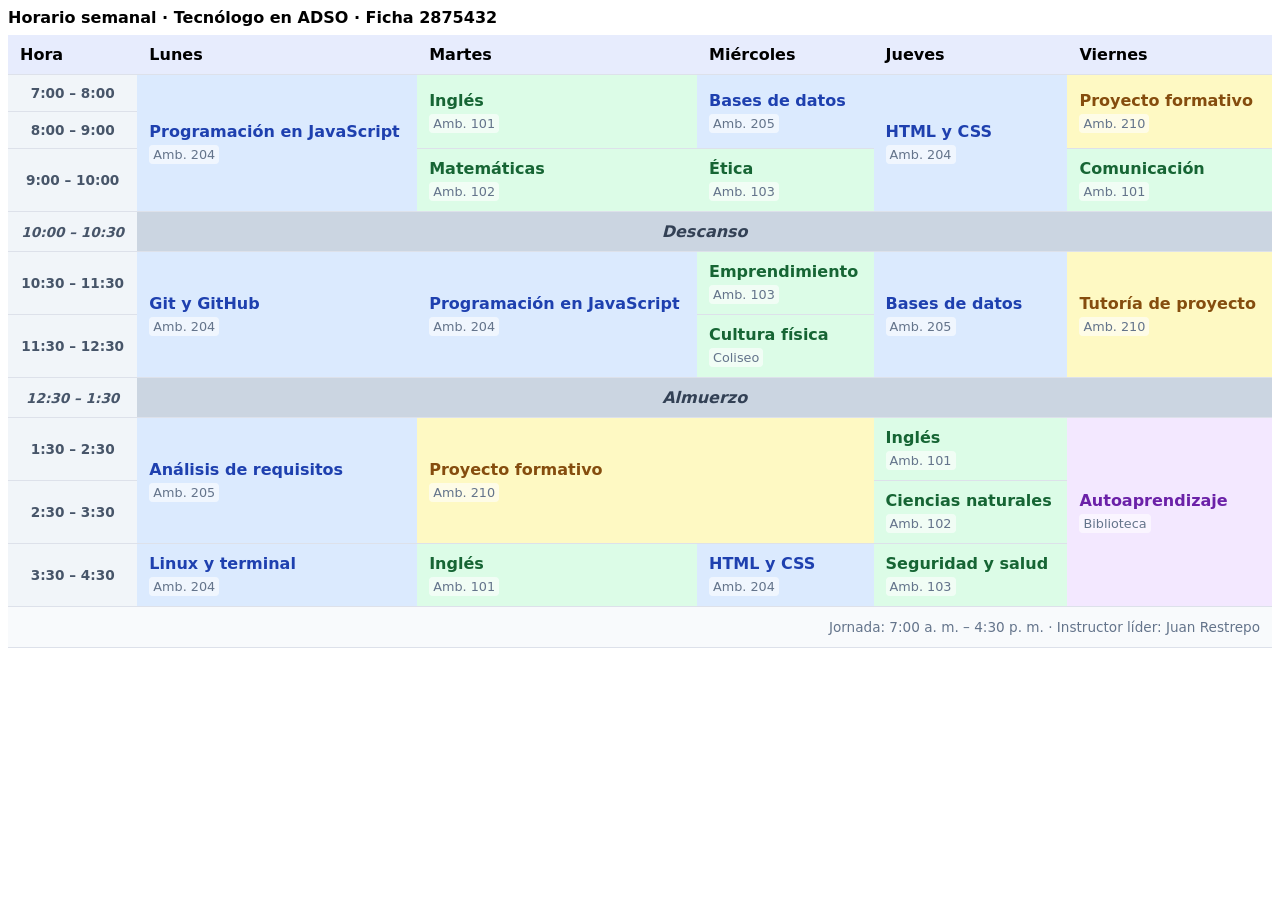
==== horario.html @ 33aaa744 "mi proyecto de tablas terminado" ====
<!DOCTYPE html>
<html lang="en">
<head>
  <meta charset="UTF-8">
  <meta name="viewport" content="width=device-width, initial-scale=1.0">
  <title>Horario</title>
  <link rel="stylesheet" href="css/styles.css">
</head>
</head>
<body>
  <main>
    <section class="horario">
  <div class="tabla-contenedor">
    <table>
      <caption>Horario semanal · Tecnólogo en ADSO · Ficha 2875432</caption>
      <thead>
        <tr>
          <th scope="col">Hora</th>
          <th scope="col">Lunes</th>
          <th scope="col">Martes</th>
          <th scope="col">Miércoles</th>
          <th scope="col">Jueves</th>
          <th scope="col">Viernes</th>
        </tr>
      </thead>
      <tbody>
        <tr>
          <th scope="row">7:00 – 8:00</th>
          <td class="tecnica" rowspan="3">Programación en JavaScript <span class="ambiente">Amb. 204</span></td>
          <td class="transversal" rowspan="2">Inglés <span class="ambiente">Amb. 101</span></td>
          <td class="tecnica" rowspan="2">Bases de datos <span class="ambiente">Amb. 205</span></td>
          <td class="tecnica" rowspan="3">HTML y CSS <span class="ambiente">Amb. 204</span></td>
          <td class="proyecto" rowspan="2">Proyecto formativo <span class="ambiente">Amb. 210</span></td>
        </tr>
        <tr>
          <th scope="row">8:00 – 9:00</th>
        </tr>
        <tr>
          <th scope="row">9:00 – 10:00</th>
          <td class="transversal">Matemáticas <span class="ambiente">Amb. 102</span></td>
          <td class="transversal">Ética <span class="ambiente">Amb. 103</span></td>
          <td class="transversal">Comunicación <span class="ambiente">Amb. 101</span></td>
        </tr>
        <tr class="pausa">
          <th scope="row">10:00 – 10:30</th>
          <td colspan="5">Descanso</td>
        </tr>
        <tr>
          <th scope="row">10:30 – 11:30</th>
          <td class="tecnica" rowspan="2">Git y GitHub <span class="ambiente">Amb. 204</span></td>
          <td class="tecnica" rowspan="2">Programación en JavaScript <span class="ambiente">Amb. 204</span></td>
          <td class="transversal">Emprendimiento <span class="ambiente">Amb. 103</span></td>
          <td class="tecnica" rowspan="2">Bases de datos <span class="ambiente">Amb. 205</span></td>
          <td class="proyecto" rowspan="2">Tutoría de proyecto <span class="ambiente">Amb. 210</span></td>
        </tr>
        <tr>
          <th scope="row">11:30 – 12:30</th>
          <td class="transversal">Cultura física <span class="ambiente">Coliseo</span></td>
        </tr>
        <tr class="pausa">
          <th scope="row">12:30 – 1:30</th>
          <td colspan="5">Almuerzo</td>
        </tr>
        <tr>
          <th scope="row">1:30 – 2:30</th>
          <td class="tecnica" rowspan="2">Análisis de requisitos <span class="ambiente">Amb. 205</span></td>
          <td class="proyecto" colspan="2" rowspan="2">Proyecto formativo <span class="ambiente">Amb. 210</span></td>
          <td class="transversal">Inglés <span class="ambiente">Amb. 101</span></td>
          <td class="libre" rowspan="3">Autoaprendizaje <span class="ambiente">Biblioteca</span></td>
        </tr>
        <tr>
          <th scope="row">2:30 – 3:30</th>
          <td class="transversal">Ciencias naturales <span class="ambiente">Amb. 102</span></td>
        </tr>
        <tr>
          <th scope="row">3:30 – 4:30</th>
          <td class="tecnica">Linux y terminal <span class="ambiente">Amb. 204</span></td>
          <td class="transversal">Inglés <span class="ambiente">Amb. 101</span></td>
          <td class="tecnica">HTML y CSS <span class="ambiente">Amb. 204</span></td>
          <td class="transversal">Seguridad y salud <span class="ambiente">Amb. 103</span></td>
        </tr>
      </tbody>
      <tfoot>
        <tr>
          <td colspan="6">Jornada: 7:00 a. m. – 4:30 p. m. · Instructor líder: Juan Restrepo</td>
        </tr>
      </tfoot>
    </table>
  </div>
</section>

  </main>
  
</body>
  
</html>
---- css/styles.css ----
table {
    width: 100%;
    border-collapse: collapse; /* un solo borde entre celdas */
    font-family: system-ui, sans-serif;
    
}

caption {
    text-align: left;
    font-weight: 600;
    padding-bottom: 8px;
}

th, td {
    padding: 10px 12px;        /* espacio interno */
    border-bottom: 1px solid #dde1ea;
    text-align: left;
}

thead th {
    background: #e7ecfd;
}

tbody tr:nth-child(even) {
    background: #f4f6fd;       /* filas intercaladas (cebra) */
}

tbody tr:hover {
    background: #fff1a8;       /* resalta la fila bajo el mouse */
}

.numero {
    text-align: right;         /* Los números se alinean a la derecha */
}


.tabla-contenedor {
    overflow-x: auto; /* solo la tabla se desplaza, no la página */
}

/*  NUEVOS ESTILOS PARA EL HORARIO DE ADSO */

/* Requisito 12: Encabezado fijo al hacer scroll */
.horario thead th {
    position: sticky;
    top: 0;
    z-index: 10;
}

/* Requisito 5: Columna de horas diferenciada */
.horario tbody th[scope="row"] {
    background-color: #f1f5f9 !important; /* Un fondo gris diferenciado */
    font-size: 0.85rem;                    /* Texto más pequeño */
    color: #475569;
    text-align: center;
    white-space: nowrap;
}

/* Requisito 8: Estilo para las etiquetas de Ambiente */
.ambiente {
    display: block;                        /* En una línea aparte */
    font-size: 0.8rem;                     /* Más pequeño */
    color: #64748b;                        /* De color gris */
    font-weight: normal;
    margin-top: 4px;
    background-color: rgba(255, 255, 255, 0.6);
    padding: 2px 4px;
    border-radius: 4px;
    width: fit-content;
}

/* Requisito 7: Filas de pausa (Descanso y Almuerzo) */
.pausa {
    background-color: #cbd5e1 !important; /* Fondo neutro */
    font-style: italic;                    /* En cursiva */
    font-weight: bold;
}
.pausa td {
    text-align: center;                    /* Centradas */
    color: #334155;
}

/* Requisito 6: Un color de fondo distinto para cada clase */
.tecnica {
    background-color: #dbeafe !important; /* Azul claro */
    color: #1e40af !important;
    font-weight: bold;
}

.transversal {
    background-color: #dcfce7 !important; /* Verde claro */
    color: #166534 !important;
    font-weight: bold;
}

.proyecto {
    background-color: #fef9c3 !important; /* Amarillo claro */
    color: #854d0e !important;
    font-weight: bold;
}

.libre {
    background-color: #f3e8ff !important; /* Morado claro */
    color: #6b21a8 !important;
    font-weight: bold;
}

/* Requisito 9: Efecto hover sobre las celdas de clase */
.tecnica:hover, .transversal:hover, .proyecto:hover, .libre:hover {
    filter: brightness(0.92); /* Oscurece sutilmente la celda al pasar el mouse */
    cursor: pointer;
}

/* Requisito 10: tfoot con texto pequeño y alineado a la derecha */
tfoot td {
    background-color: #f8fafc;
    font-size: 0.85rem;                    /* Texto pequeño */
    text-align: right;                     /* Alineado a la derecha */
    color: #64748b;
    padding: 12px;
    font-weight: 500;
}
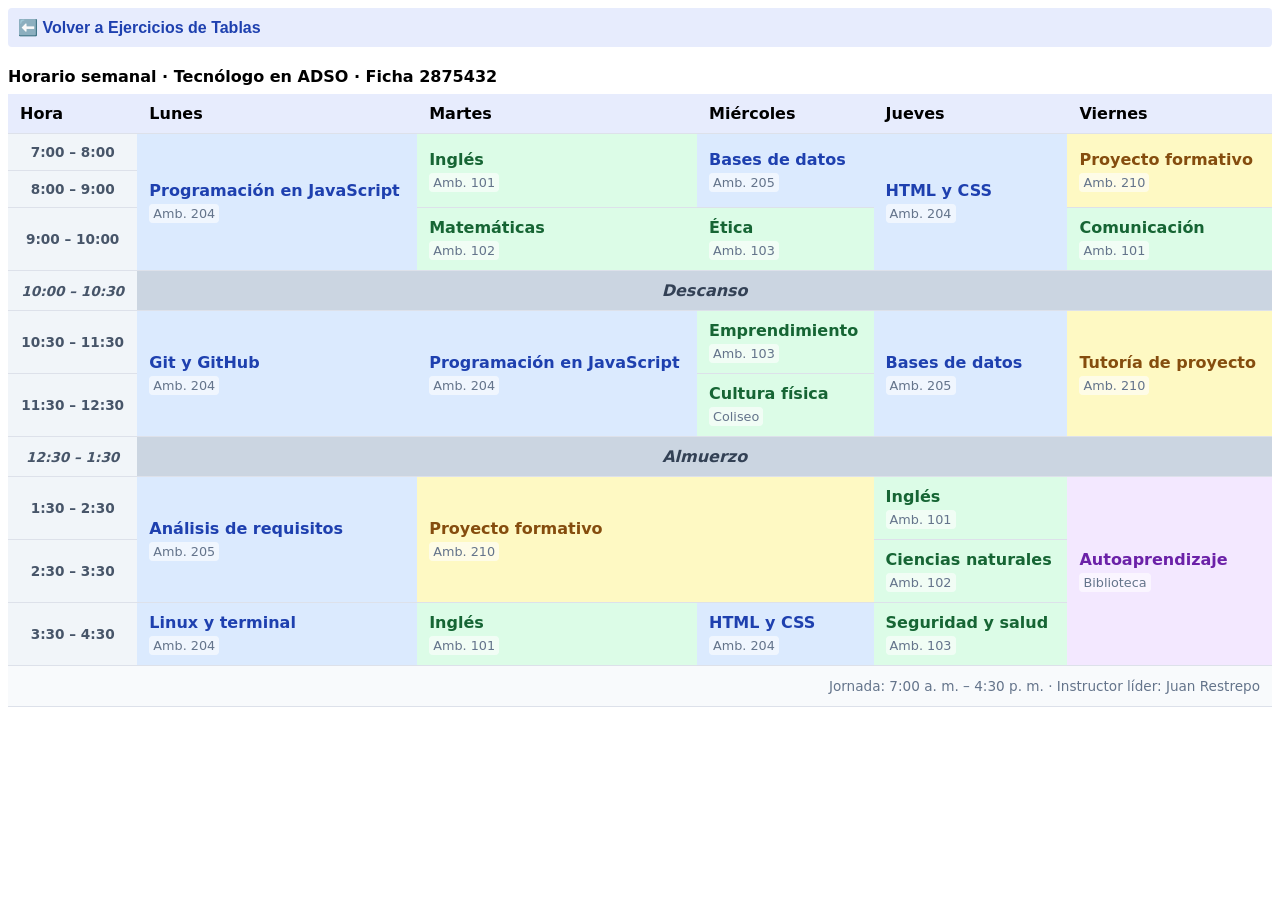
==== commit 0b5b3860: "agrega botones de navegacion" ====
--- a/horario.html
+++ b/horario.html
@@ -8,6 +8,10 @@
 </head>
 </head>
 <body>
+  <nav style="padding: 10px; background: #e7ecfd; margin-bottom: 20px; border-radius: 4px;">
+    <a href="index.html" style="font-family: sans-serif; color: #1e40af; font-weight: bold; text-decoration: none;">⬅️ Volver a Ejercicios de Tablas</a>
+</nav>
+
   <main>
     <section class="horario">
   <div class="tabla-contenedor">
